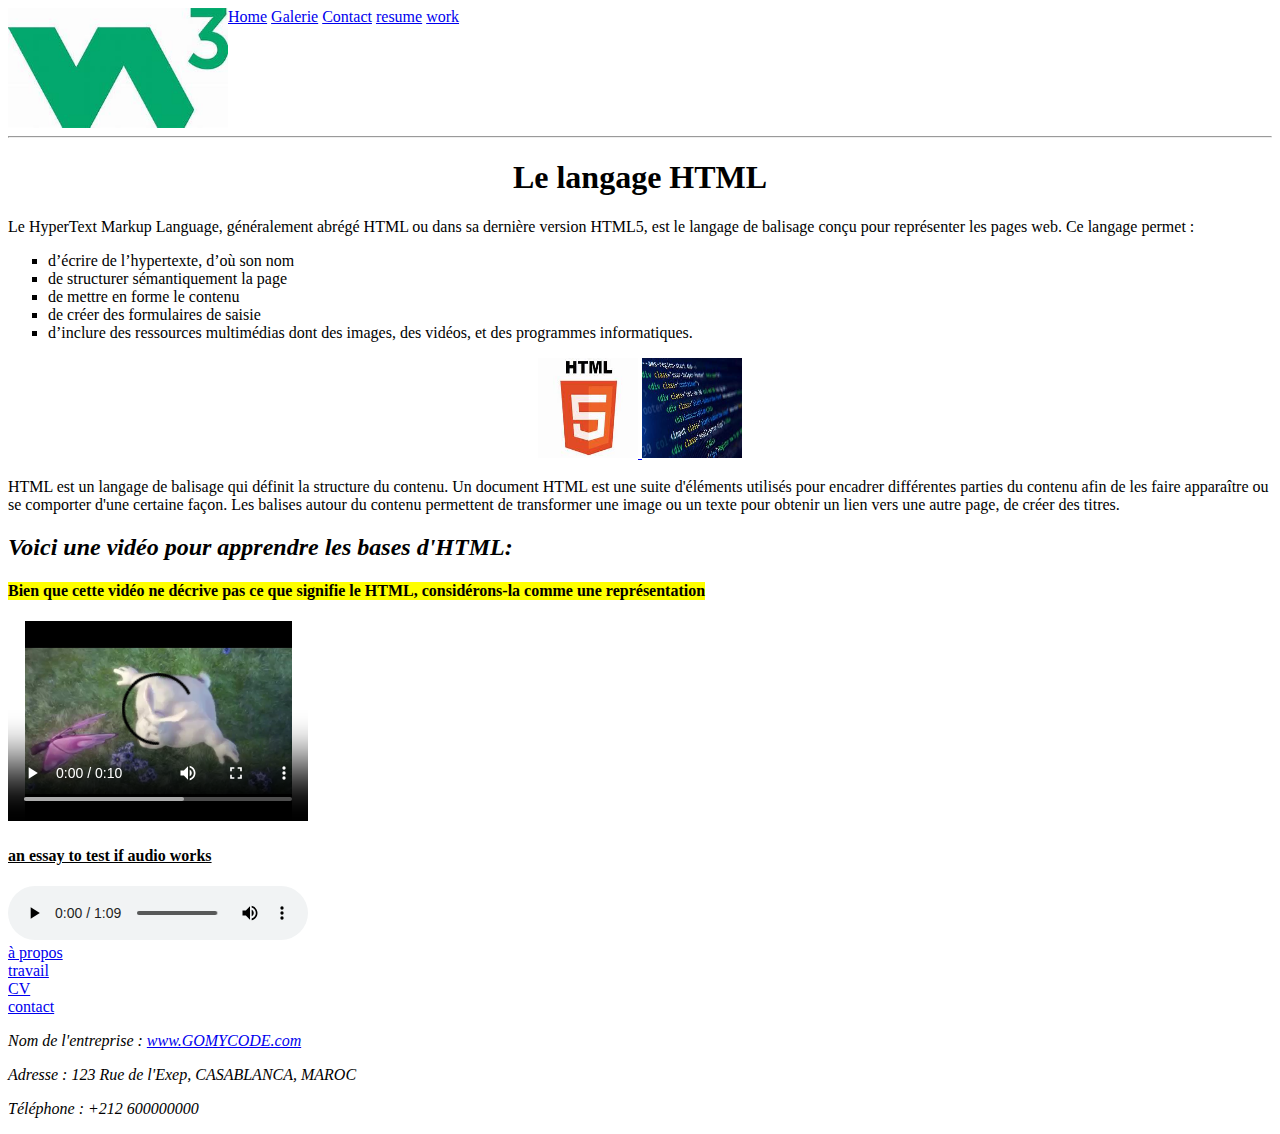
==== newone/index.html @ 415e8cc5 "newcommit" ====
<!DOCTYPE html>
<html lang="fr">
<head>
	<meta charset="utf-8">
	<meta name="description" content="page html"/>
	<meta name="keywords" content="html"/>
	<title>page html</title>
</head>
<body>
     <header>
        <div style="display: flex;">
			<img src="assets/images/www3log.jpeg" width="220px" height="120px" />
            <nav>
			<a href="Home.html" target="_self">Home</a>
			<a href="https://www.w3schools.com/css/css_image_gallery.asp" target="_blank">Galerie</a>
			<a href="https://www.w3schools.com/html/" target="_blank">Contact</a>
            <a href="https://campus.w3schools.com/collections/course-catalog" target="_blank">resume</a>
            <a href="https://www.w3schools.com/pathfinder/pathfinder_talent.php" target="_blank">work</a>
            </nav>
        </div>    
    <hr>
     </header>
    <main>
  <div><h1 style="text-align: center;">Le langage HTML</h1></div>
		<div>
			<p >
			Le HyperText Markup Language, généralement abrégé HTML ou dans sa dernière version HTML5, est
			le langage de balisage conçu pour représenter les pages web.
			Ce langage permet :
			</p>
			<ul style="list-style-type: square;">
				<li>
					d’écrire de l’hypertexte, d’où son nom
				</li>
				<li>
				de structurer sémantiquement la page
				</li>
				<li>
					de mettre en forme le contenu
				</li>
				<li>
					de créer des formulaires de saisie
				</li>
				<li>
					d’inclure des ressources multimédias dont des images, des vidéos, et des programmes
					informatiques.
				</li>
			</ul>
		</div>
        <figure style="text-align: center;">
            <a href="#html1">
                <img src="assets/images/pichtml.jpeg" alt="picture1html" width="100px" height="100px">
            </a>
    
            <a href="html2">
                <img src="assets/images/picthtml.jpeg" alt="picture2html" width="100px" height="100px">
            </a>
        </figure>
        <p>HTML est un langage de balisage qui définit la structure du contenu. Un document HTML est une suite d'éléments utilisés pour encadrer différentes parties du contenu afin de les faire apparaître ou se comporter d'une certaine façon. Les balises autour du contenu permettent de transformer une image ou un texte pour obtenir un lien vers une autre page, de créer des titres.</p>
        <section>
        <h2><em>Voici une vidéo pour apprendre les bases d'HTML:</em></h2>
        <div style="width: fit-content;"><h4 style="background-color: yellow;">Bien que cette vidéo ne décrive pas ce que signifie le HTML, considérons-la comme une représentation</h4></div>
        <video src="assets/videos/video.mp4" width="300px" height="200px" controls>
            Veuillez vérifier l'extension de la vidéo
        </video>
    </section>
    <section>
        <h4><u>an essay to test if audio works</u></h4>
        <audio src="assets/audios/vocal.mp3" controls>
            veuillez vérifier l'extension de l'audio
        </audio>
    </section>
    </main>
</body>
<footer>
    <section>
        <a href="#apropos" target="_blank">à propos</a>
    </section>
    <section>
        <a href="#travail" target="_blank">travail</a>
    </section>
    <section>
        <a href="#cv" target="_blank">CV</a>
    </section>
    <section>
        <a href="#contact" target="_blank">contact</a>
    </section>
    <section>
        <address>
        <p>Nom de l'entreprise : <a href="http://www.GOMYCODE.com/">www.GOMYCODE.com</a></p>
        <p>Adresse : 123 Rue de l'Exep, CASABLANCA, MAROC</p>
        <p>Téléphone : +212 600000000</p>
    </address>
</section>
</footer>
</html>
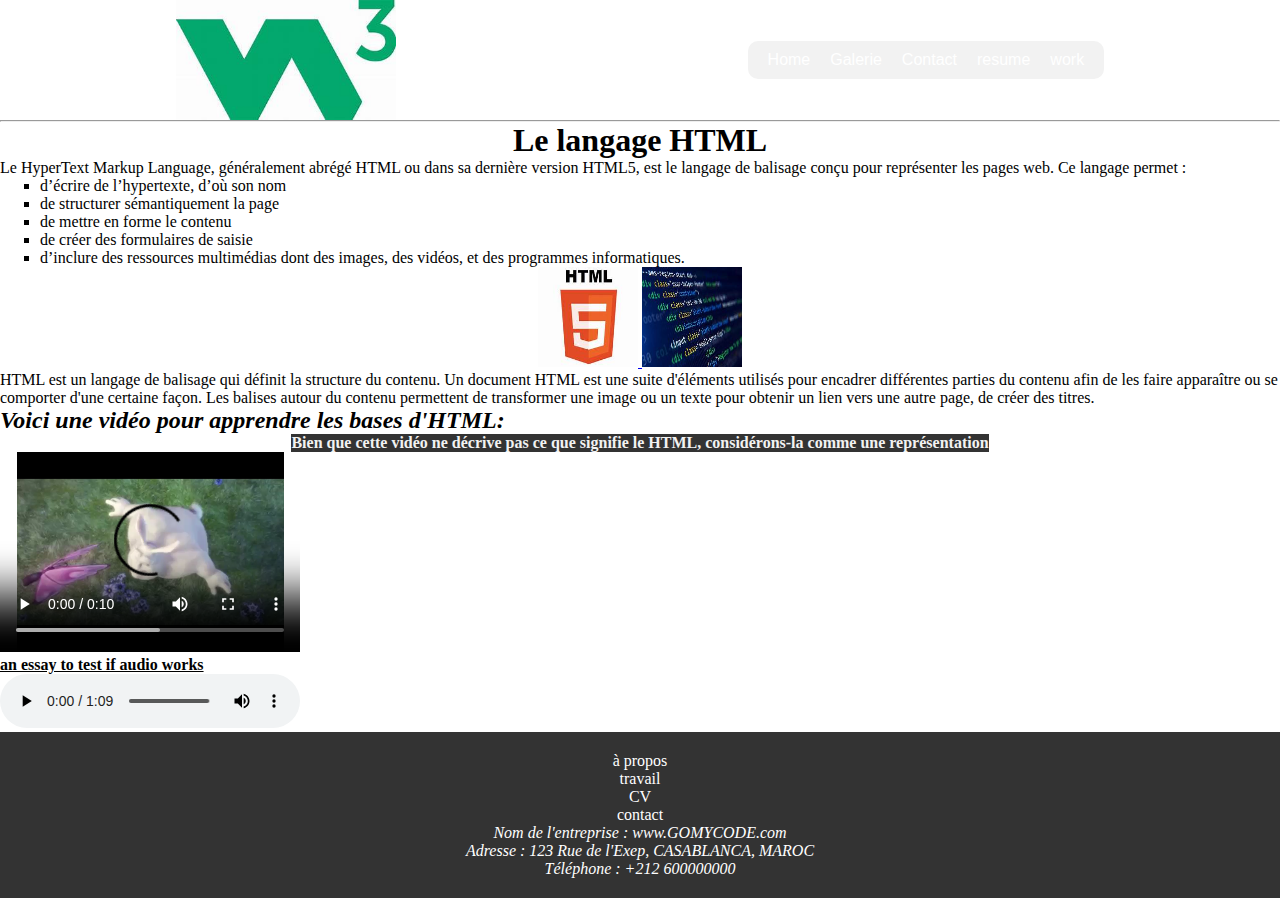
==== commit 0307790b: "firstcommit" ====
--- a/newone/index.html
+++ b/newone/index.html
@@ -4,6 +4,7 @@
 	<meta charset="utf-8">
 	<meta name="description" content="page html"/>
 	<meta name="keywords" content="html"/>
+    <link rel="stylesheet" href="style.css">
 	<title>page html</title>
 </head>
 <body>
@@ -11,11 +12,13 @@
         <div style="display: flex;">
 			<img src="assets/images/www3log.jpeg" width="220px" height="120px" />
             <nav>
-			<a href="Home.html" target="_self">Home</a>
-			<a href="https://www.w3schools.com/css/css_image_gallery.asp" target="_blank">Galerie</a>
-			<a href="https://www.w3schools.com/html/" target="_blank">Contact</a>
-            <a href="https://campus.w3schools.com/collections/course-catalog" target="_blank">resume</a>
-            <a href="https://www.w3schools.com/pathfinder/pathfinder_talent.php" target="_blank">work</a>
+                <ul>
+			<li><a href="Home.html" target="_self">Home</a></li>
+			<li><a href="https://www.w3schools.com/css/css_image_gallery.asp" target="_blank">Galerie</a></li>
+			<li><a href="https://www.w3schools.com/html/" target="_blank">Contact</a></li>
+            <li><a href="https://campus.w3schools.com/collections/course-catalog" target="_blank">resume</a></li>
+            <li><a href="https://www.w3schools.com/pathfinder/pathfinder_talent.php" target="_blank">work</a></li>
+                </ul>
             </nav>
         </div>    
     <hr>
@@ -59,7 +62,7 @@
         <p>HTML est un langage de balisage qui définit la structure du contenu. Un document HTML est une suite d'éléments utilisés pour encadrer différentes parties du contenu afin de les faire apparaître ou se comporter d'une certaine façon. Les balises autour du contenu permettent de transformer une image ou un texte pour obtenir un lien vers une autre page, de créer des titres.</p>
         <section>
         <h2><em>Voici une vidéo pour apprendre les bases d'HTML:</em></h2>
-        <div style="width: fit-content;"><h4 style="background-color: yellow;">Bien que cette vidéo ne décrive pas ce que signifie le HTML, considérons-la comme une représentation</h4></div>
+        <div style="width: fit-content;"><h4 id="rule">Bien que cette vidéo ne décrive pas ce que signifie le HTML, considérons-la comme une représentation</h4></div>
         <video src="assets/videos/video.mp4" width="300px" height="200px" controls>
             Veuillez vérifier l'extension de la vidéo
         </video>
--- a/newone/style.css
+++ b/newone/style.css
@@ -0,0 +1,55 @@
+* {
+    padding: auto;
+    margin: auto;
+}
+nav {
+    background-color: #222;
+    padding: 10px;
+    display: flex;
+    justify-content: space-between;
+    align-items: center;
+    background-color: #f2f2f2;
+    font-family: "roboto",sans-serif;
+    border-radius: 10px;
+}
+nav ul {
+    list-style-type: none;
+    margin: 0;
+    padding: 0;
+    display: flex;
+    gap: #333;
+}
+nav ul li {
+    display: inline;
+}
+nav ul li a {
+    color: #fff;
+    text-decoration: none;
+    padding: 10px;
+    transition: color 0.3s;
+}
+nav ul li a:hover {
+    background-color: #444;
+}
+footer {
+    background-color: #333;
+    color: #fff;
+    padding: 20px;
+    text-align: center;
+}
+footer p {
+    margin: 0;
+}
+footer a {
+    color: #fff;
+
+    text-decoration: none;
+}
+footer a:hover {
+    text-decoration: underline;
+}
+#rule {
+    color: #f2f2f2;
+    text-align: center;
+    background-color: #333;
+}